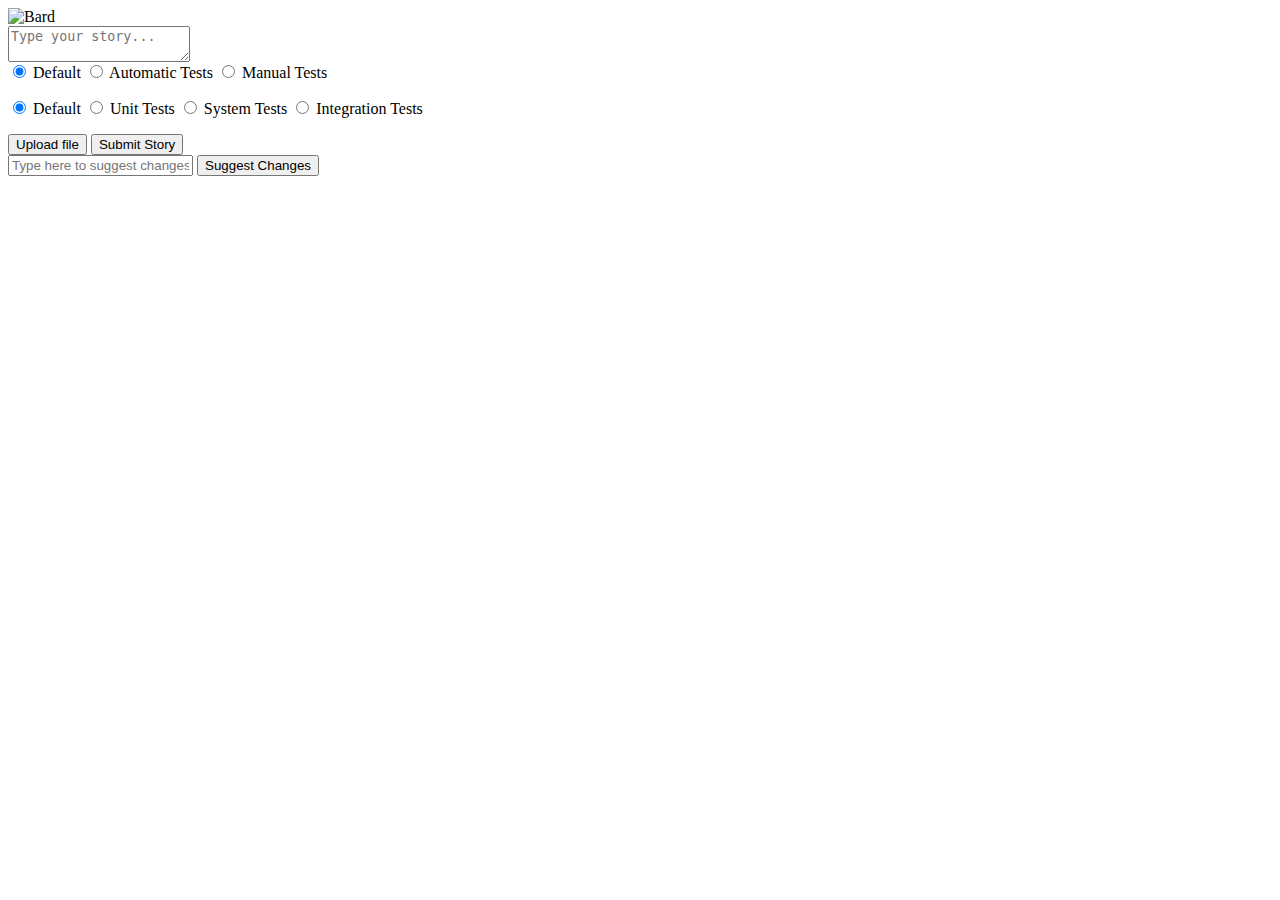
==== src/static/home.html @ 50161334 "Added radio buttons, stylized elements, changed home endpoint - Decreased time during loading when c" ====
<html lang="en">
<head>
    <meta charset="UTF-8">
	<link rel="icon" href="https://raw.githubusercontent.com/Marymota/Images-/master/logo.png" type="image/x-icon">
    <meta name="viewport" content="width=device-width, initial-scale=1.0">
	<link rel="stylesheet" href="/static/css/styles.css">
    <title>Specto Bard</title>
</head>
<body>
	<div class="logo-container">
		<img  class="logo" src="https://raw.githubusercontent.com/Marymota/Images-/master/logo.png" alt="Bard" /> 
	</div>
    <div class="container">
        <div class="text-area" type="text">
			<textarea id="textInput" placeholder="Type your story..."></textarea>
			<div class="options-container">
				<div class="radio-container">
					<form id="automaticManualForm">
						<label>
							<input type="radio" name="automaticManual" value="default" checked>
							Default
						</label>
						<label>
							<input type="radio" name="automaticManual" value="automatic">
							Automatic Tests
						</label>
						<label>
							<input type="radio" name="automaticManual" value="manual">
							Manual Tests
						</label>
					</form>
				</div>
				
				<div class="radio-container">
					<form id="testTypeForm">
						<label>
							<input type="radio" name="testType" value="default" checked>
							Default
						</label>
						<label>
							<input type="radio" name="testType" value="unit">
							Unit Tests
						</label>
						<label>
							<input type="radio" name="testType" value="system">
							System Tests
						</label>
						<label>
							<input type="radio" name="testType" value="integration">
							Integration Tests
						</label>
					</form>
				</div>
				<div class="buttons-cnt">
					<button onclick="uploadFile()">Upload file</button>
					<button onclick="submitStory()">Submit Story</button>
				</div>
			</div>
		</div>
        <div class="gap"></div>
        <div class="display-area" id="displayText"></div>
    </div>
  <div class="input-bar">
    <input id="amend-textbar" type="text" placeholder="Type here to suggest changes to the response">
	<button onclick="amendTests()">Suggest Changes</button>
  </div>
  <script src="/static/js/script.js"></script>
</body>
</html>
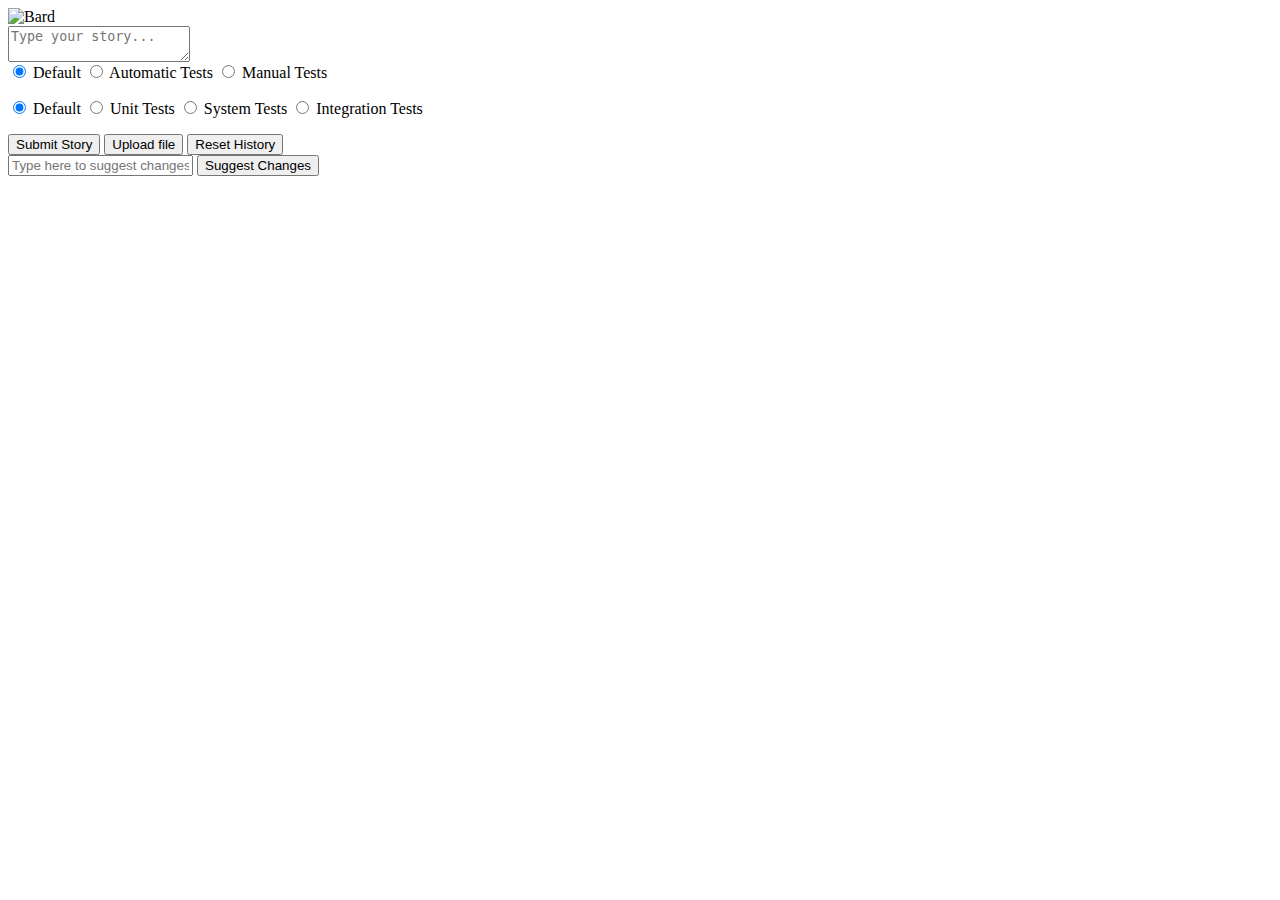
==== commit 989ae22a: "added docx and txt upload" ====
--- a/src/static/home.html
+++ b/src/static/home.html
@@ -3,8 +3,8 @@
 <head>
     <meta charset="UTF-8">
 	<link rel="icon" href="https://raw.githubusercontent.com/Marymota/Images-/master/logo.png" type="image/x-icon">
+	<link rel="stylesheet" href="/static/css/styles.css">
     <meta name="viewport" content="width=device-width, initial-scale=1.0">
-	<link rel="stylesheet" href="/static/css/styles.css">
     <title>Specto Bard</title>
 </head>
 <body>
@@ -53,8 +53,10 @@
 					</form>
 				</div>
 				<div class="buttons-cnt">
-					<button onclick="uploadFile()">Upload file</button>
 					<button onclick="submitStory()">Submit Story</button>
+					
+					<button id="upload-button" onclick="uploadFile()">Upload file</button>
+					<button onclick="resetHistory()">Reset History</button>
 				</div>
 			</div>
 		</div>
